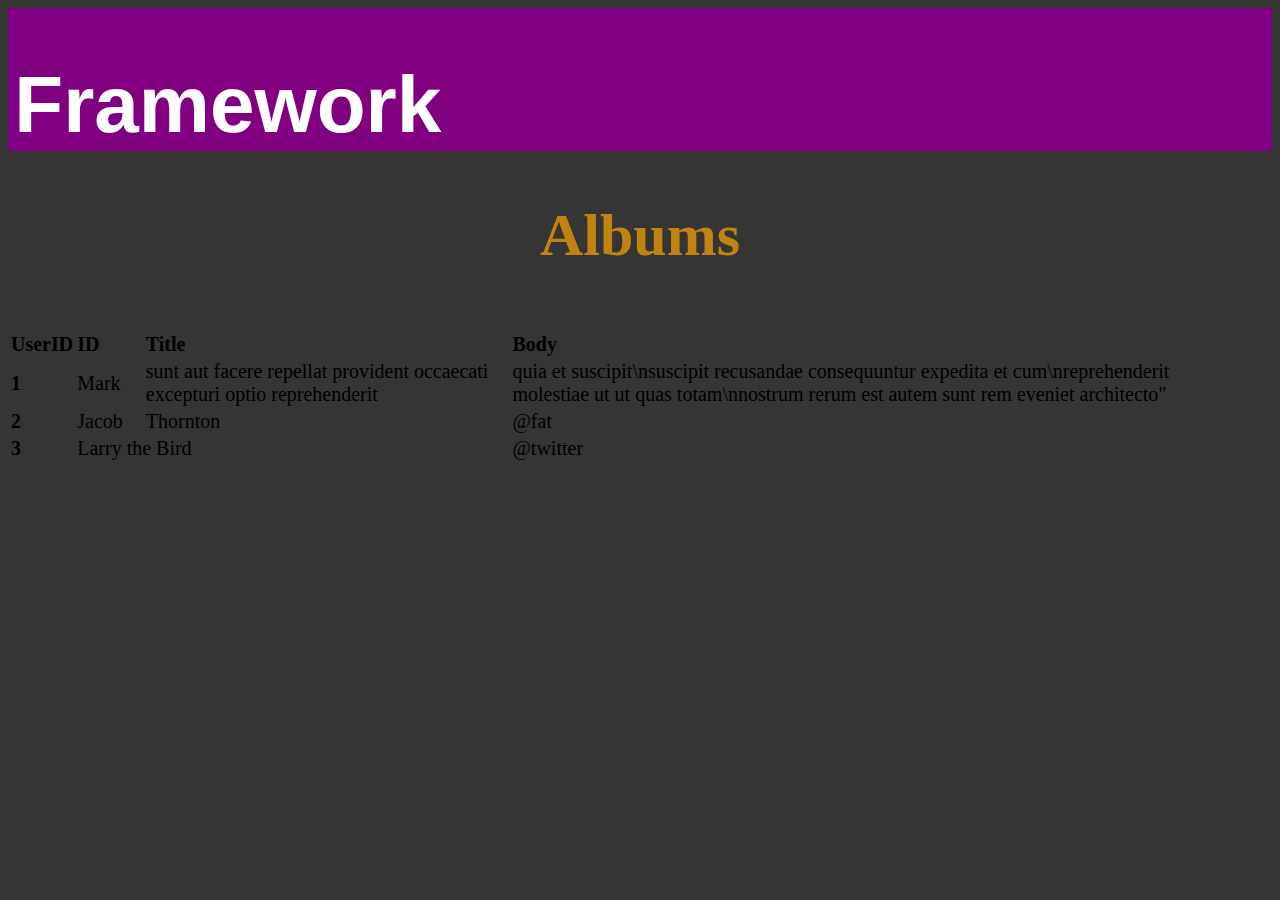
==== Menu/ALBUMS.html @ 392439e7 "talvez seja o envio final" ====
<!DOCTYPE html>
<html lang="pt-br">
<head>
    <meta charset="UTF-8">
    <meta http-equiv="X-UA-Compatible" content="IE=edge">
    <meta name="viewport" content="width=device-width, initial-scale=1.0">
    <link href="https://cdn.jsdelivr.net/npm/bootstrap@5.1.0/dist/css/bootstrap.min.css" rel="stylesheet" integrity="sha384-KyZXEAg3QhqLMpG8r+8fhAXLRk2vvoC2f3B09zVXn8CA5QIVfZOJ3BCsw2P0p/We" crossorigin="anonymous">
    <link rel="stylesheet" href="satyle2.css">
    <script src="https://code.jquery.com/jquery-3.6.0.js" integrity="sha256-H+K7U5CnXl1h5ywQfKtSj8PCmoN9aaq30gDh27Xc0jk=" crossorigin="anonymous"></script>
    <title>albums</title>
</head>
<body>
    <header class="cabeçalho">

        <h1><a href="index.html" class="titulo">Framework</a></h1>

    </header>
   
    <main>
        <h2 id="tituloPagina">Albums</h2>

        <div class="container">
            <table id="tabela" class="table table-dark table-hover table-bordered border-secundary">
                <thead>
                <tr class="align-middle">
                    <th scope="col">UserID</th>
                    <th scope="col">ID</th>
                    <th scope="col">Title</th>
                    <th scope="col">Body</th>
                </tr>
                </thead>
                <tbody>
                <tr>
                    <th scope="row">1</th>
                    <td>Mark</td>
                    <td>sunt aut facere repellat provident occaecati excepturi optio reprehenderit</td>
                    <td class="vertical-aling:middle">quia et suscipit\nsuscipit recusandae consequuntur expedita et cum\nreprehenderit molestiae ut ut quas totam\nnostrum rerum est autem sunt rem eveniet architecto"</td>
                </tr>
                <tr>
                    <th scope="row">2</th>
                    <td>Jacob</td>
                    <td>Thornton</td>
                    <td>@fat</td>
                </tr>
                <tr>
                    <th scope="row">3</th>
                    <td colspan="2">Larry the Bird</td>
                    <td>@twitter</td>
                </tr>
                </tbody>
            </table>
        </div>
    </main>
    
    
    <script src="https://cdn.jsdelivr.net/npm/bootstrap@5.1.0/dist/js/bootstrap.bundle.min.js" integrity="sha384-U1DAWAznBHeqEIlVSCgzq+c9gqGAJn5c/t99JyeKa9xxaYpSvHU5awsuZVVFIhvj" crossorigin="anonymous"></script>
    <script src="menuAlbuns.js"></script>
</body>
</html>
---- Menu/satyle2.css ----
body{
    background-color: rgb(53, 53, 53);
}
header{
    background-color: purple;
    color: white;
    padding-top: 30px;
    margin-top: 6px;
}
.titulo{
    font-size: 80px;
    font-family: arial;
    padding-left: 0.5%;
    text-decoration: none;
    color: white;
}
.titulo:hover{
    text-decoration: none;
    color: orange;
}
#tituloPagina{
    color: rgba(255, 166, 0, 0.699);
    text-align: center;
    font-size: 60px;
    padding-bottom: 10px;

}
tr{
    font-size: 20px;
    text-align: left;
}
td{
    padding-right: 20px;
}
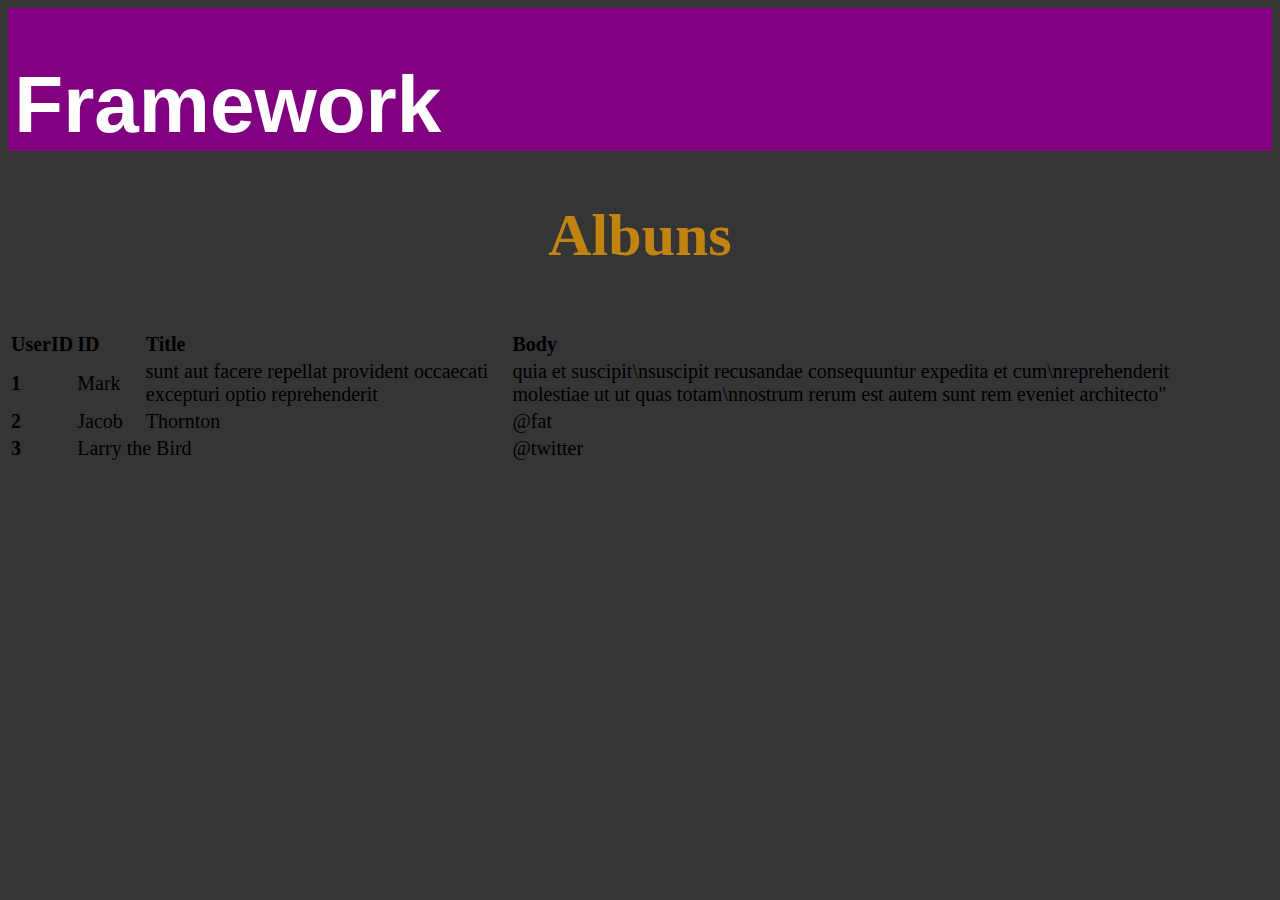
==== commit cf13c711: "mudanças foram feitas" ====
--- a/Menu/ALBUMS.html
+++ b/Menu/ALBUMS.html
@@ -7,7 +7,7 @@
     <link href="https://cdn.jsdelivr.net/npm/bootstrap@5.1.0/dist/css/bootstrap.min.css" rel="stylesheet" integrity="sha384-KyZXEAg3QhqLMpG8r+8fhAXLRk2vvoC2f3B09zVXn8CA5QIVfZOJ3BCsw2P0p/We" crossorigin="anonymous">
     <link rel="stylesheet" href="satyle2.css">
     <script src="https://code.jquery.com/jquery-3.6.0.js" integrity="sha256-H+K7U5CnXl1h5ywQfKtSj8PCmoN9aaq30gDh27Xc0jk=" crossorigin="anonymous"></script>
-    <title>albums</title>
+    <title>albuns</title>
 </head>
 <body>
     <header class="cabeçalho">
@@ -17,7 +17,7 @@
     </header>
    
     <main>
-        <h2 id="tituloPagina">Albums</h2>
+        <h2 id="tituloPagina">Albuns</h2>
 
         <div class="container">
             <table id="tabela" class="table table-dark table-hover table-bordered border-secundary">
